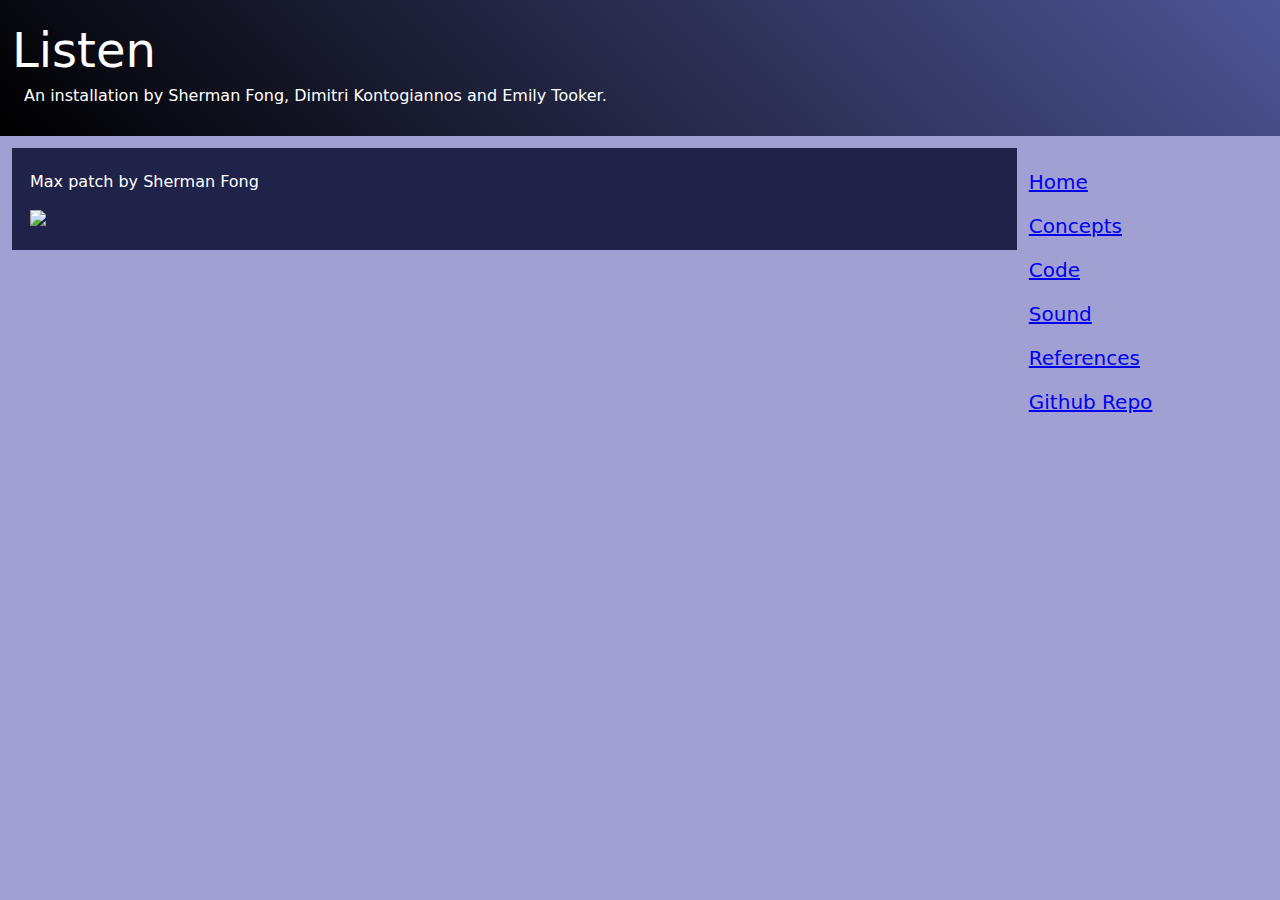
==== code.html @ 4397f9a2 "added links to images and added code.html" ====
<html>

<head>
  <title>Listen - Project Studio II</title>
  <link rel="stylesheet" type="text/css" href="css/reset.css" />
  <link rel="stylesheet" type="text/css" href="css/style.css" />
</head>

<body>
  <div id="header">
    <h1>Listen</h1>
    <h2>An installation by Sherman Fong, Dimitri Kontogiannos and Emily Tooker.</h2>
  </div>
  <div id="main">
    <div id="content">
      <p>Max patch by Sherman Fong</p>
      <a href="https://i.imgur.com/kLbIFtV.png">
        <img src="https://i.imgur.com/kLbIFtV.png">
      </a>
    </div>
    <div id="sidebar">
      <a href="index.html">Home</a>
      <br/>
      <a href="poc.html">Concepts</a>
      <br/>
      <a href="code.html">Code</a>
      <br/>
      <a href="sound.html">Sound</a>
      <br/>
      <a href="references.html">References</a>
      <br/>
      <a href="https://github.com/sfong412/cart412">Github Repo</a>
    </div>
  </div>
</body>

</html>
---- css/style.css ----
html {
	min-height: 100%;
	position: relative;
}

body {
	line-height: 1.1;
	font-family: Segoe UI, Frutiger, Frutiger Linotype, Dejavu Sans, Helvetica Neue, Arial, sans-serif;
	background-color: #A0A0D3;
	color: #fff;
}

img {
	padding-bottom: 12px;
}

#header {
	/*background-color: #5AD1B7;*/
	/* Permalink - use to edit and share this gradient: http://colorzilla.com/gradient-editor/#000000+0,4e5596+100 */
	background: rgb(0, 0, 0);
	/* Old browsers */
	background: -moz-linear-gradient(45deg, rgba(0, 0, 0, 1) 0%, rgba(78, 85, 150, 1) 100%);
	/* FF3.6-15 */
	background: -webkit-linear-gradient(45deg, rgba(0, 0, 0, 1) 0%, rgba(78, 85, 150, 1) 100%);
	/* Chrome10-25,Safari5.1-6 */
	background: linear-gradient(45deg, rgba(0, 0, 0, 1) 0%, rgba(78, 85, 150, 1) 100%);
	/* W3C, IE10+, FF16+, Chrome26+, Opera12+, Safari7+ */
	filter: progid:DXImageTransform.Microsoft.gradient( startColorstr='#000000', endColorstr='#4e5596', GradientType=1);
	/* IE6-9 fallback on horizontal gradient */
	width: 100%;
}

#header h1 {
	font-size: 48px;
	margin-left: 12px;
	padding-top: 24px;
	margin-bottom: 4px;
}

#header h2 {
	margin-left: 24px;
	padding-top: 6px;
	padding-bottom: 32px;
}

#main {
	width: 100%;
	padding: 12px;
}

#content {
	background-color: #1F2349;
	float: left;
	width: 80%;
	padding: 12px;
	line-height: 1.2;
	font-size: 16px;
	padding-left: 18px;
	margin-bottom: 18px;
}

#content p {
	padding-top: 12px;
	padding-bottom: 18px;
}

#content td {
	padding: 0px 6px 0px;
}

#sidebar {
	background-color: #A0A0D3;
	font-size: 20px;
	padding: 12px;
	width: 20%;
	float: right;
	/*	height:100%;*/
	line-height: 2.2;
}

audio {
	width: 80%;
}
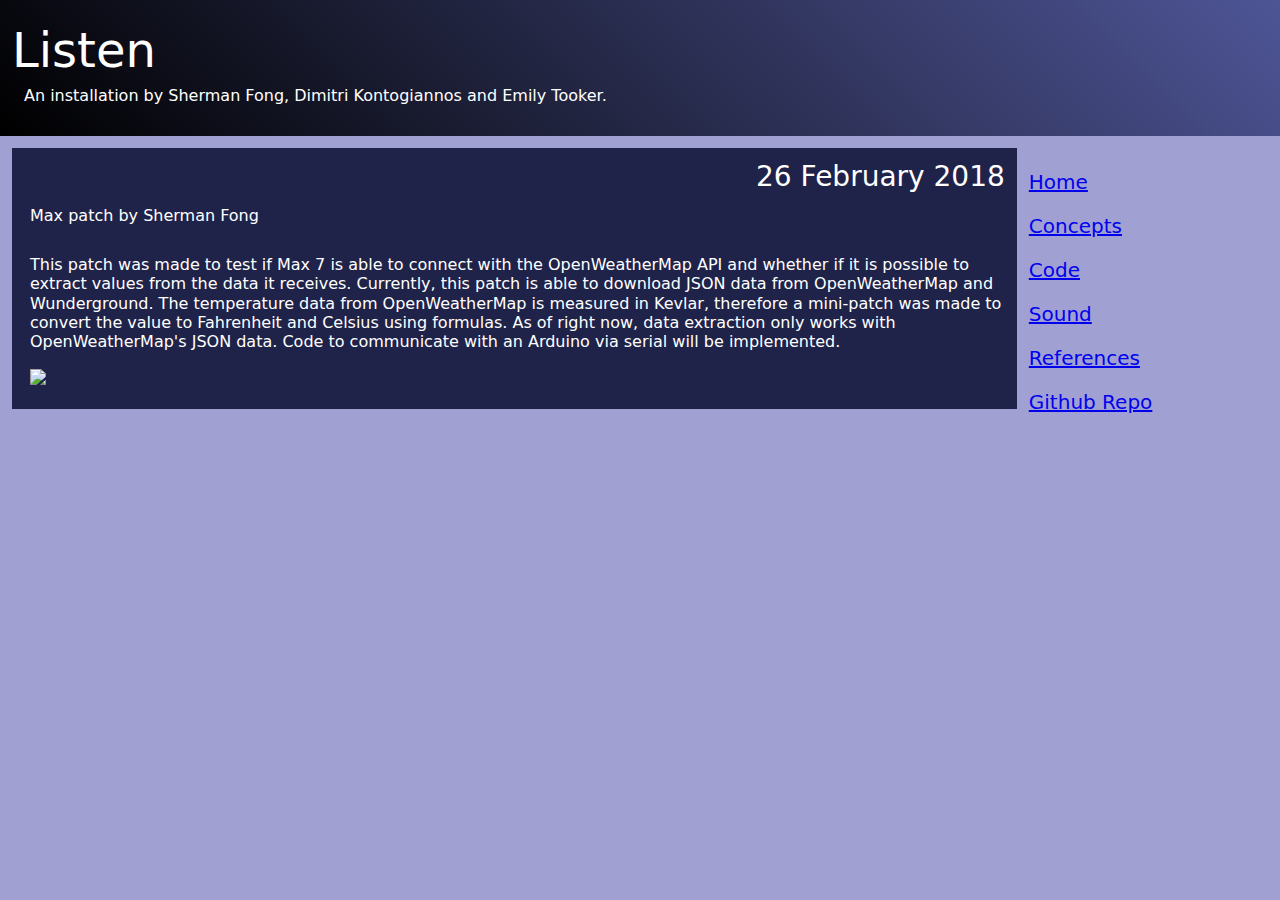
==== commit 3d4dd177: "updated concepts page and tweaked css" ====
--- a/code.html
+++ b/code.html
@@ -12,12 +12,6 @@
     <h2>An installation by Sherman Fong, Dimitri Kontogiannos and Emily Tooker.</h2>
   </div>
   <div id="main">
-    <div id="content">
-      <p>Max patch by Sherman Fong</p>
-      <a href="https://i.imgur.com/kLbIFtV.png">
-        <img src="https://i.imgur.com/kLbIFtV.png">
-      </a>
-    </div>
     <div id="sidebar">
       <a href="index.html">Home</a>
       <br/>
@@ -31,6 +25,14 @@
       <br/>
       <a href="https://github.com/sfong412/cart412">Github Repo</a>
     </div>
+    <div class="content">
+      <h2>26 February 2018</h2>
+      <p>Max patch by Sherman Fong</p>
+      <p>This patch was made to test if Max 7 is able to connect with the OpenWeatherMap API and whether if it is possible to extract values from the data it receives. Currently, this patch is able to download JSON data from OpenWeatherMap and Wunderground. The temperature data from OpenWeatherMap is measured in Kevlar, therefore a mini-patch was made to convert the value to Fahrenheit and Celsius using formulas. As of right now, data extraction only works with OpenWeatherMap's JSON data. Code to communicate with an Arduino via serial will be implemented.</p>
+      <a href="https://i.imgur.com/kLbIFtV.png">
+        <img src="https://i.imgur.com/kLbIFtV.png">
+      </a>
+    </div>
   </div>
 </body>
 
--- a/css/style.css
+++ b/css/style.css
@@ -48,23 +48,28 @@
 	padding: 12px;
 }
 
-#content {
+.content {
 	background-color: #1F2349;
 	float: left;
 	width: 80%;
 	padding: 12px;
 	line-height: 1.2;
-	font-size: 16px;
 	padding-left: 18px;
 	margin-bottom: 18px;
 }
 
-#content p {
+.content p {
+	font-size: 16px;
 	padding-top: 12px;
 	padding-bottom: 18px;
 }
 
-#content td {
+.content h2 {
+	font-size: 28px;
+	text-align: right;
+}
+
+.content td {
 	padding: 0px 6px 0px;
 }
 
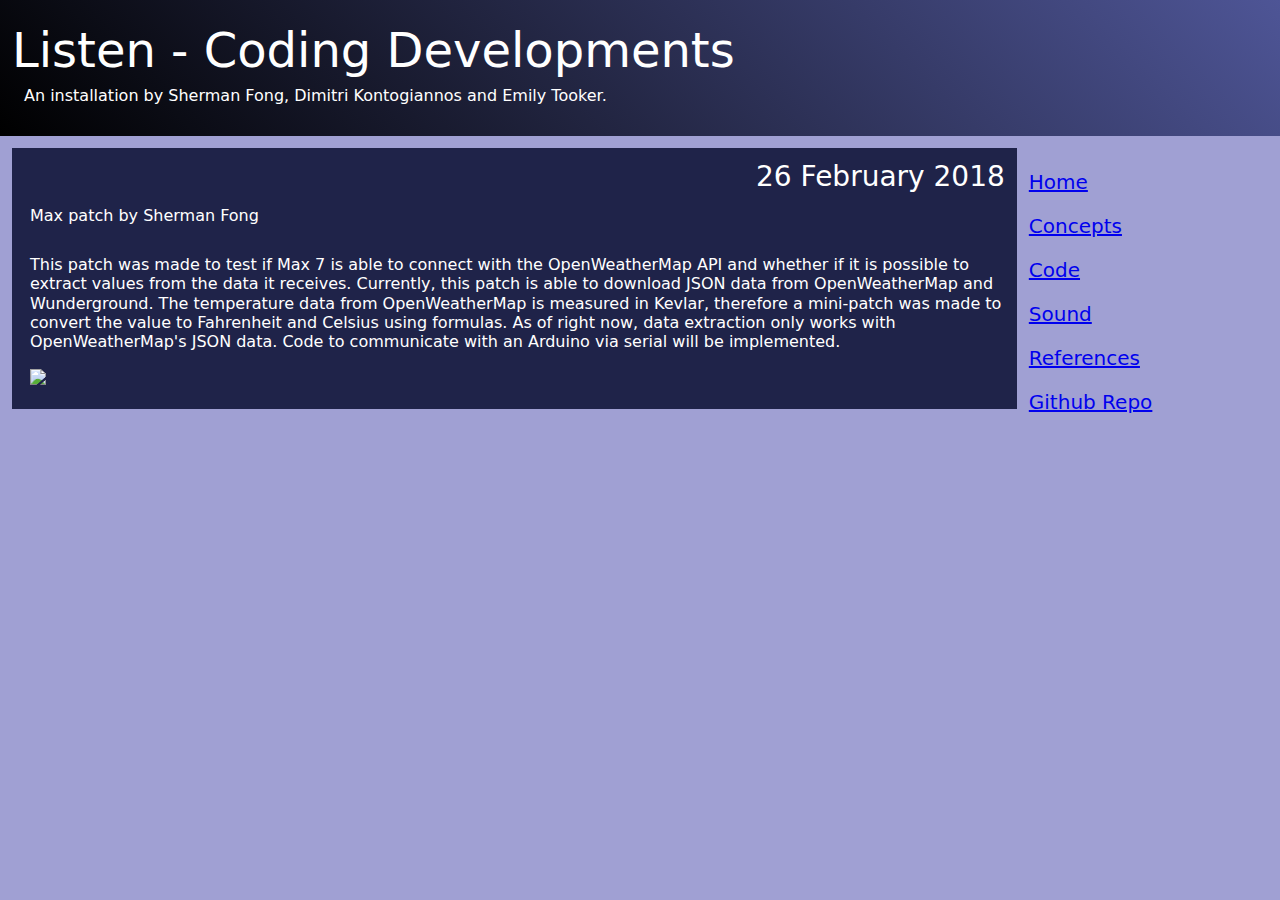
==== commit 6d4f7a7d: "fixed typo" ====
--- a/code.html
+++ b/code.html
@@ -1,14 +1,14 @@
 <html>
 
 <head>
-  <title>Listen - Project Studio II</title>
+  <title>Listen - Coding Developments</title>
   <link rel="stylesheet" type="text/css" href="css/reset.css" />
   <link rel="stylesheet" type="text/css" href="css/style.css" />
 </head>
 
 <body>
   <div id="header">
-    <h1>Listen</h1>
+    <h1>Listen - Coding Developments</h1>
     <h2>An installation by Sherman Fong, Dimitri Kontogiannos and Emily Tooker.</h2>
   </div>
   <div id="main">
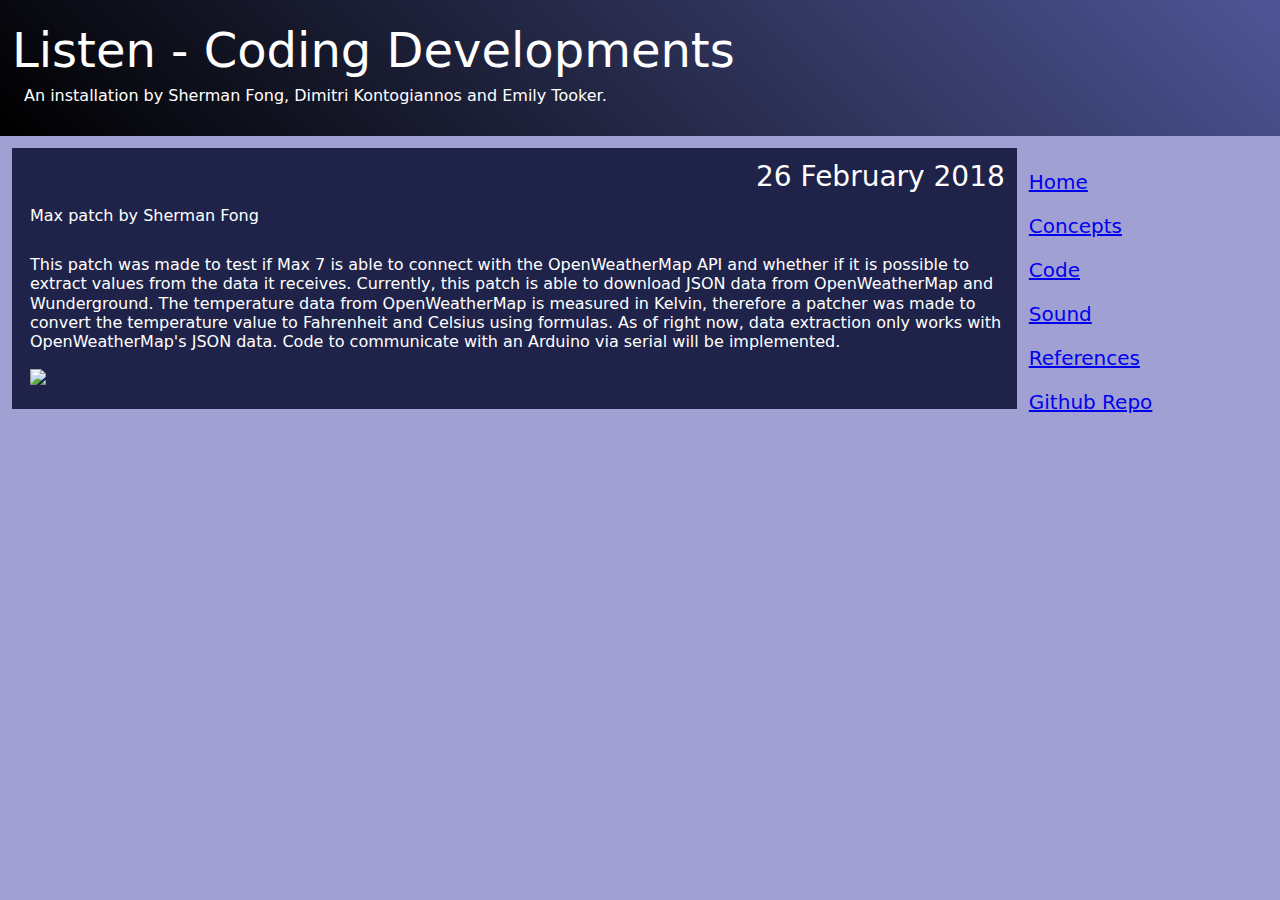
==== commit 3dafefb9: "modified progress page and edited other pages with more details and cleanup" ====
--- a/code.html
+++ b/code.html
@@ -28,7 +28,7 @@
     <div class="content">
       <h2>26 February 2018</h2>
       <p>Max patch by Sherman Fong</p>
-      <p>This patch was made to test if Max 7 is able to connect with the OpenWeatherMap API and whether if it is possible to extract values from the data it receives. Currently, this patch is able to download JSON data from OpenWeatherMap and Wunderground. The temperature data from OpenWeatherMap is measured in Kevlar, therefore a mini-patch was made to convert the value to Fahrenheit and Celsius using formulas. As of right now, data extraction only works with OpenWeatherMap's JSON data. Code to communicate with an Arduino via serial will be implemented.</p>
+      <p>This patch was made to test if Max 7 is able to connect with the OpenWeatherMap API and whether if it is possible to extract values from the data it receives. Currently, this patch is able to download JSON data from OpenWeatherMap and Wunderground. The temperature data from OpenWeatherMap is measured in Kelvin, therefore a patcher was made to convert the temperature value to Fahrenheit and Celsius using formulas. As of right now, data extraction only works with OpenWeatherMap's JSON data. Code to communicate with an Arduino via serial will be implemented.</p>
       <a href="https://i.imgur.com/kLbIFtV.png">
         <img src="https://i.imgur.com/kLbIFtV.png">
       </a>
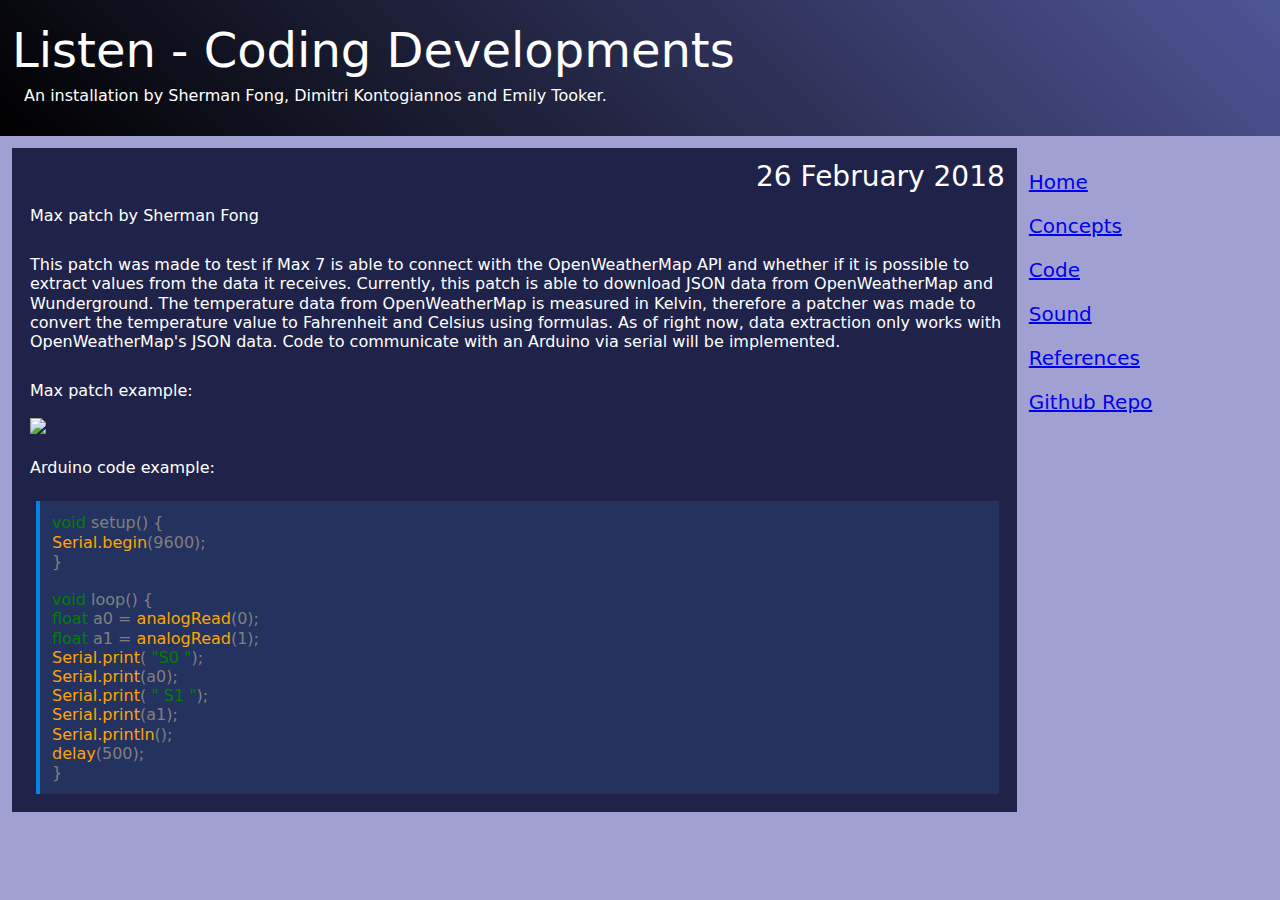
==== commit 0f0334b7: "Added arduino code  and refined poc page" ====
--- a/code.html
+++ b/code.html
@@ -28,10 +28,39 @@
     <div class="content">
       <h2>26 February 2018</h2>
       <p>Max patch by Sherman Fong</p>
-      <p>This patch was made to test if Max 7 is able to connect with the OpenWeatherMap API and whether if it is possible to extract values from the data it receives. Currently, this patch is able to download JSON data from OpenWeatherMap and Wunderground. The temperature data from OpenWeatherMap is measured in Kelvin, therefore a patcher was made to convert the temperature value to Fahrenheit and Celsius using formulas. As of right now, data extraction only works with OpenWeatherMap's JSON data. Code to communicate with an Arduino via serial will be implemented.</p>
+      <p>This patch was made to test if Max 7 is able to connect with the OpenWeatherMap API and whether if it is possible to
+        extract values from the data it receives. Currently, this patch is able to download JSON data from OpenWeatherMap
+        and Wunderground. The temperature data from OpenWeatherMap is measured in Kelvin, therefore a patcher was made to
+        convert the temperature value to Fahrenheit and Celsius using formulas. As of right now, data extraction only works
+        with OpenWeatherMap's JSON data. Code to communicate with an Arduino via serial will be implemented.</p>
+      <p>Max patch example:</p>
       <a href="https://i.imgur.com/kLbIFtV.png">
         <img src="https://i.imgur.com/kLbIFtV.png">
       </a>
+      <p>Arduino code example:</p>
+      <div class="codeExample">
+        <span style="color:gray">
+          <span style="color:green">void </span>
+          setup() {</br>
+          <span style="color:orange">Serial.begin</span>(9600); </br>
+          }</br>
+          </br>
+          <span style="color:green">void </span>loop() { </br>
+          <span style="color:green">float </span>a0 =
+          <span style="color:orange">analogRead</span>(0); </br>
+          <span style="color:green">float </span>a1 =
+          <span style="color:orange">analogRead</span>(1); </br>
+          <span style="color:orange">Serial.print</span>(
+          <span style="color:green">"S0 "</span>);</br>
+          <span style="color:orange">Serial.print</span>(a0);</br>
+          <span style="color:orange">Serial.print</span>(
+          <span style="color:green">" S1 "</span>);</br>
+          <span style="color:orange">Serial.print</span>(a1);</br>
+          <span style="color:orange">Serial.println</span>();</br>
+          <span style="color:orange">delay</span>(500);</br>
+          }
+        </span>
+      </div>
     </div>
   </div>
 </body>
--- a/css/style.css
+++ b/css/style.css
@@ -85,4 +85,11 @@
 
 audio {
 	width: 80%;
+}
+
+.codeExample{
+	background: rgba(41, 69, 121, 0.452);
+	border-left: 4px solid rgb(2, 134, 223);
+	margin:6px;
+	padding: 12px;
 }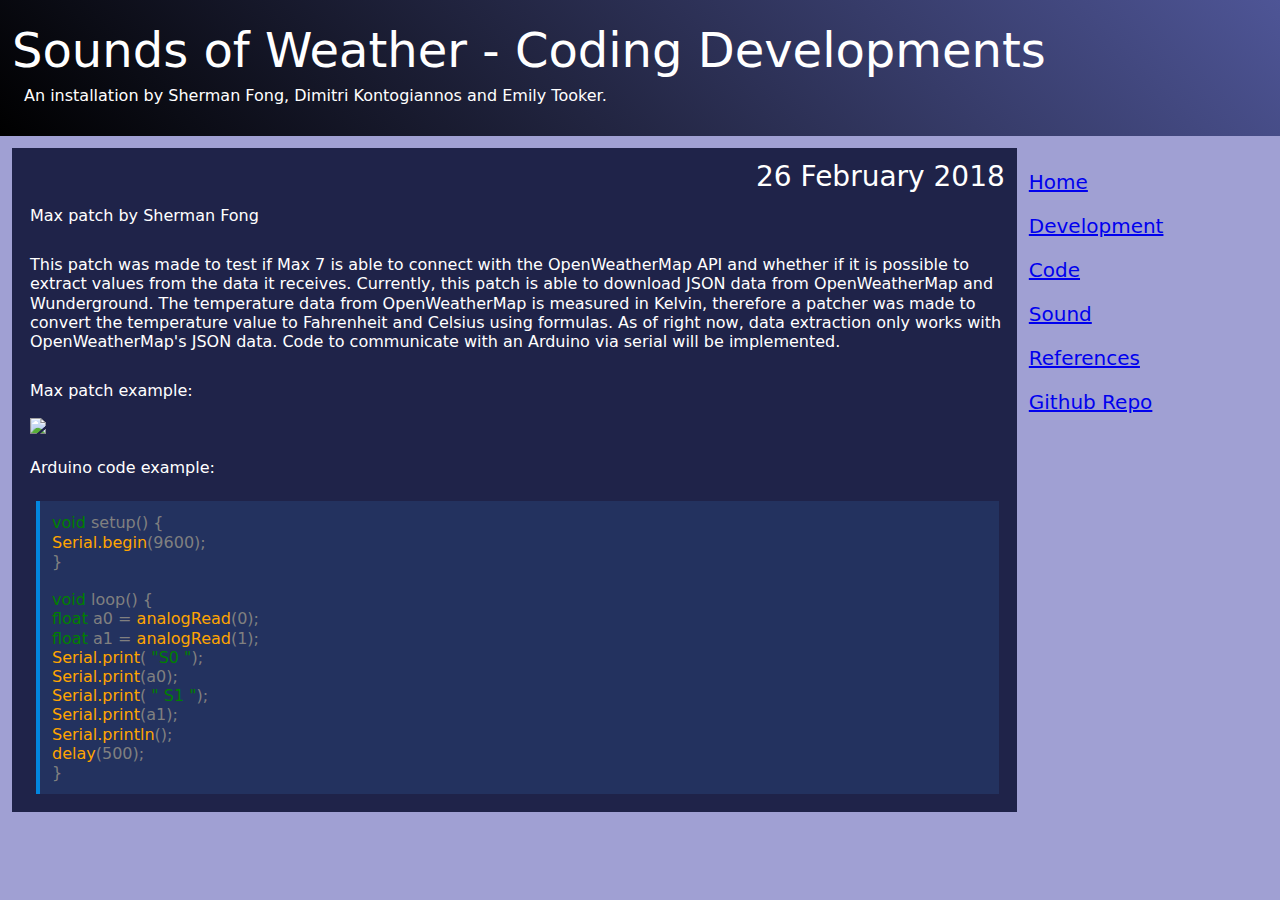
==== commit 01feebe4: "finally we have a title" ====
--- a/code.html
+++ b/code.html
@@ -1,21 +1,21 @@
 <html>
 
 <head>
-  <title>Listen - Coding Developments</title>
+  <title>Sounds of Weather - Coding Developments</title>
   <link rel="stylesheet" type="text/css" href="css/reset.css" />
   <link rel="stylesheet" type="text/css" href="css/style.css" />
 </head>
 
 <body>
   <div id="header">
-    <h1>Listen - Coding Developments</h1>
+    <h1>Sounds of Weather - Coding Developments</h1>
     <h2>An installation by Sherman Fong, Dimitri Kontogiannos and Emily Tooker.</h2>
   </div>
   <div id="main">
     <div id="sidebar">
       <a href="index.html">Home</a>
       <br/>
-      <a href="poc.html">Concepts</a>
+      <a href="poc.html">Development</a>
       <br/>
       <a href="code.html">Code</a>
       <br/>
--- a/css/style.css
+++ b/css/style.css
@@ -73,6 +73,14 @@
 	padding: 0px 6px 0px;
 }
 
+.content img {
+	max-width: 400px;
+}
+
+.content a {
+	color: #fff;
+}
+
 #sidebar {
 	background-color: #A0A0D3;
 	font-size: 20px;
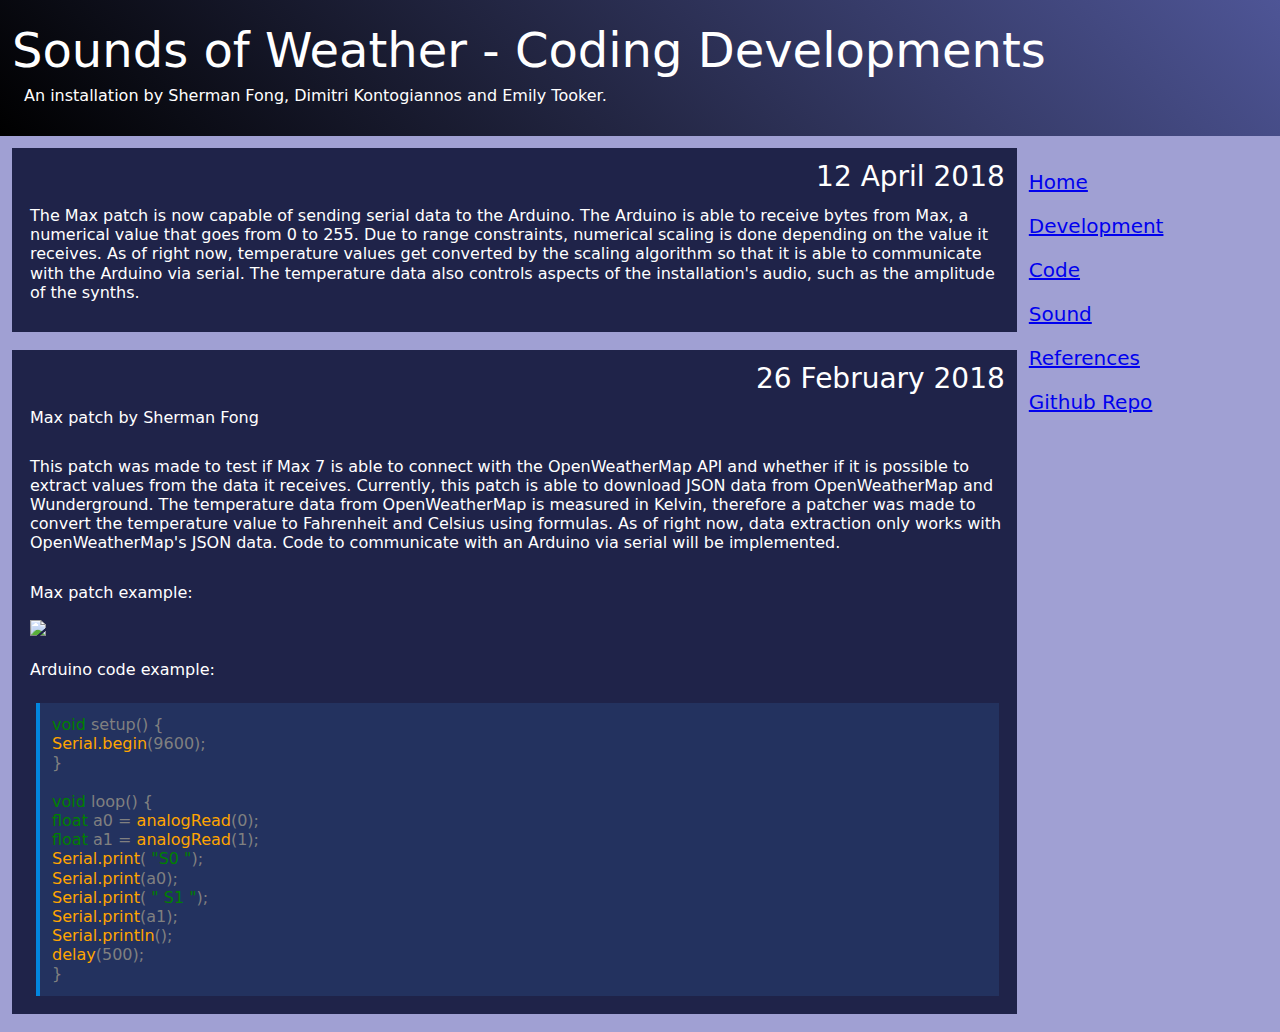
==== commit 253002ec: "updated code page" ====
--- a/code.html
+++ b/code.html
@@ -24,6 +24,10 @@
       <a href="references.html">References</a>
       <br/>
       <a href="https://github.com/sfong412/cart412">Github Repo</a>
+    </div>
+    <div class="content">
+      <h2>12 April 2018</h2>
+      <p>The Max patch is now capable of sending serial data to the Arduino. The Arduino is able to receive bytes from Max, a numerical value that goes from 0 to 255. Due to range constraints, numerical scaling is done depending on the value it receives. As of right now, temperature values get converted by the scaling algorithm so that it is able to communicate with the Arduino via serial. The temperature data also controls aspects of the installation's audio, such as the amplitude of the synths.</p>
     </div>
     <div class="content">
       <h2>26 February 2018</h2>
